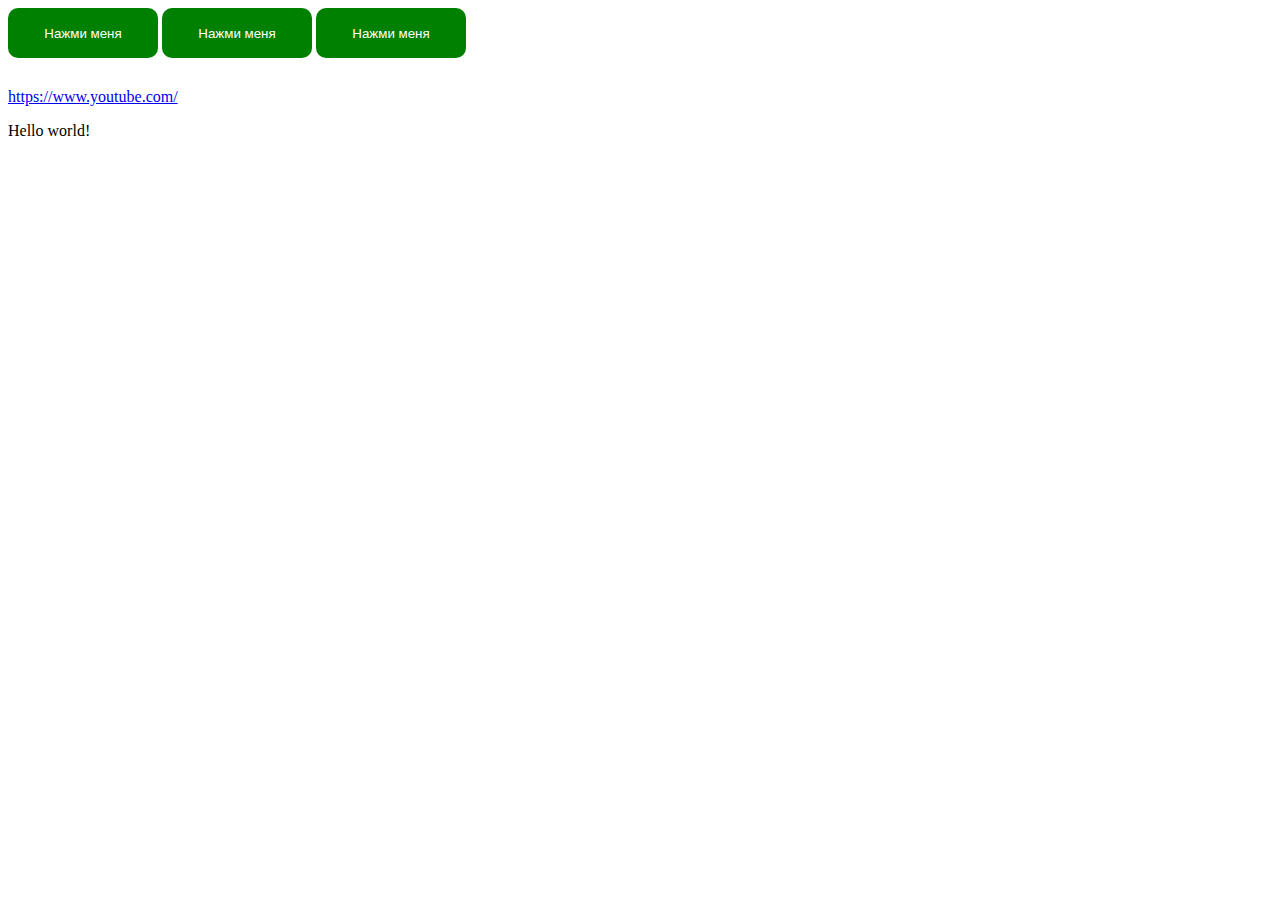
==== 2/2.45/index.html @ 6a030b9a "2.45v1" ====
<!DOCTYPE html>
<html lang="en">
<head>
    <meta charset="UTF-8">
    <meta name="viewport" content="width=device-width, initial-scale=1.0">
    <title>Document</title>
    <link rel="stylesheet" href="css/css.css">
</head>
<body>
    <button id="btn">Нажми меня</button>
		<button >Нажми меня</button>
		<button>Нажми меня</button>

    <a href="https://www.youtube.com/">https://www.youtube.com/</a>
    
    <p>Hello world!</p>
    
    <script src="js/script.js"></script>
</body>
</html>
---- 2/2.45/css/css.css ----
button {
    width: 150px;
    height: 50px;
    background-color: green;
    border: none;
    color: #fff;
    border-radius: 10px;
    outline: none;
    cursor: pointer;
    transition: 0.3s;
  }
  button:hover {
    transform: scale(0.95);
  }
  .overlay {
    background-color: pink;
    width: 200px;
    height: 100px;
    text-align: center;
    line-height: 100px;
  }
  a {
    display: block;
    margin-top: 30px;
  }
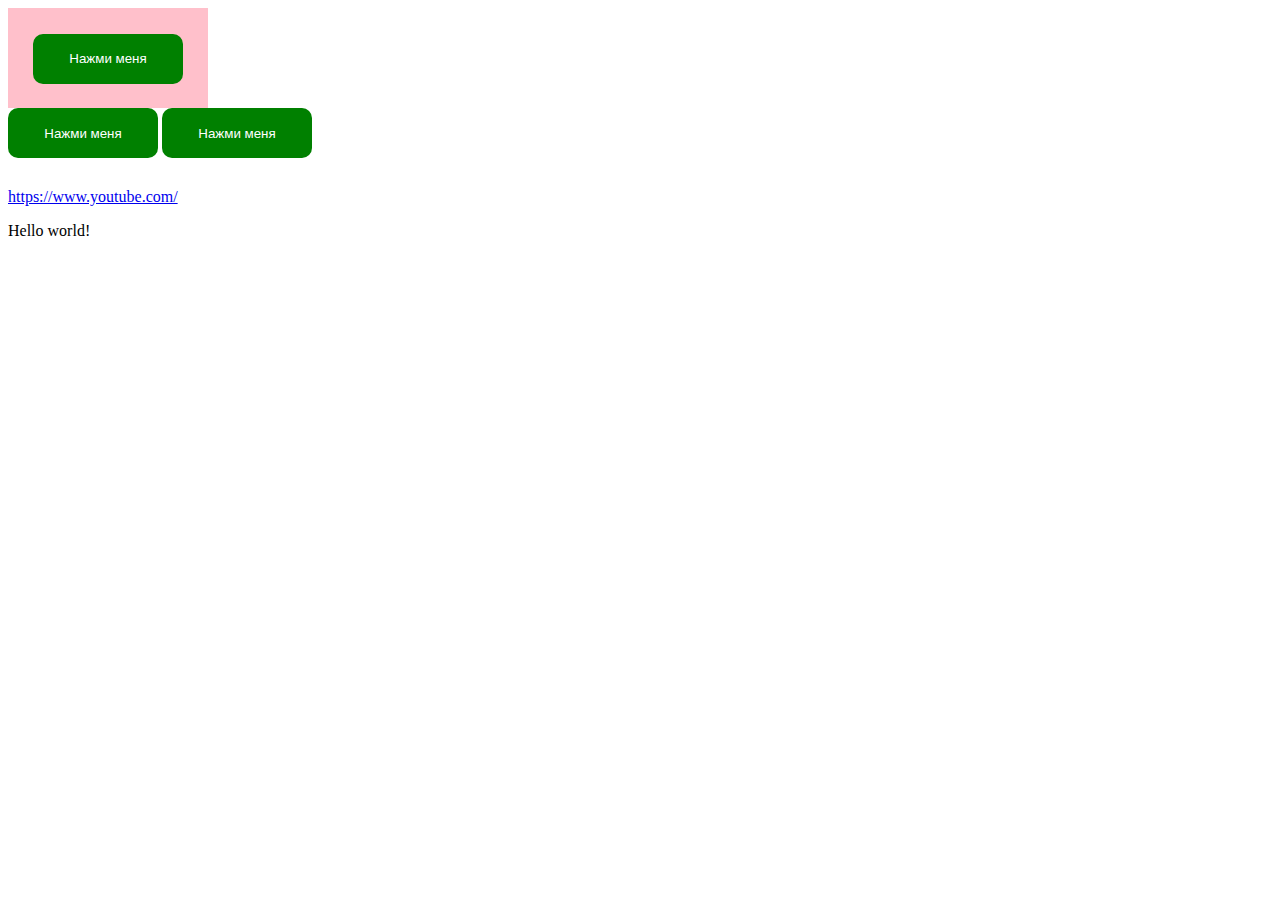
==== commit 2625b2a2: "2.45v2" ====
--- a/2/2.45/index.html
+++ b/2/2.45/index.html
@@ -7,7 +7,9 @@
     <link rel="stylesheet" href="css/css.css">
 </head>
 <body>
-    <button id="btn">Нажми меня</button>
+    <div class="overlay">
+      <button id="btn">Нажми меня</button>
+    </div>
 		<button >Нажми меня</button>
 		<button>Нажми меня</button>
 
